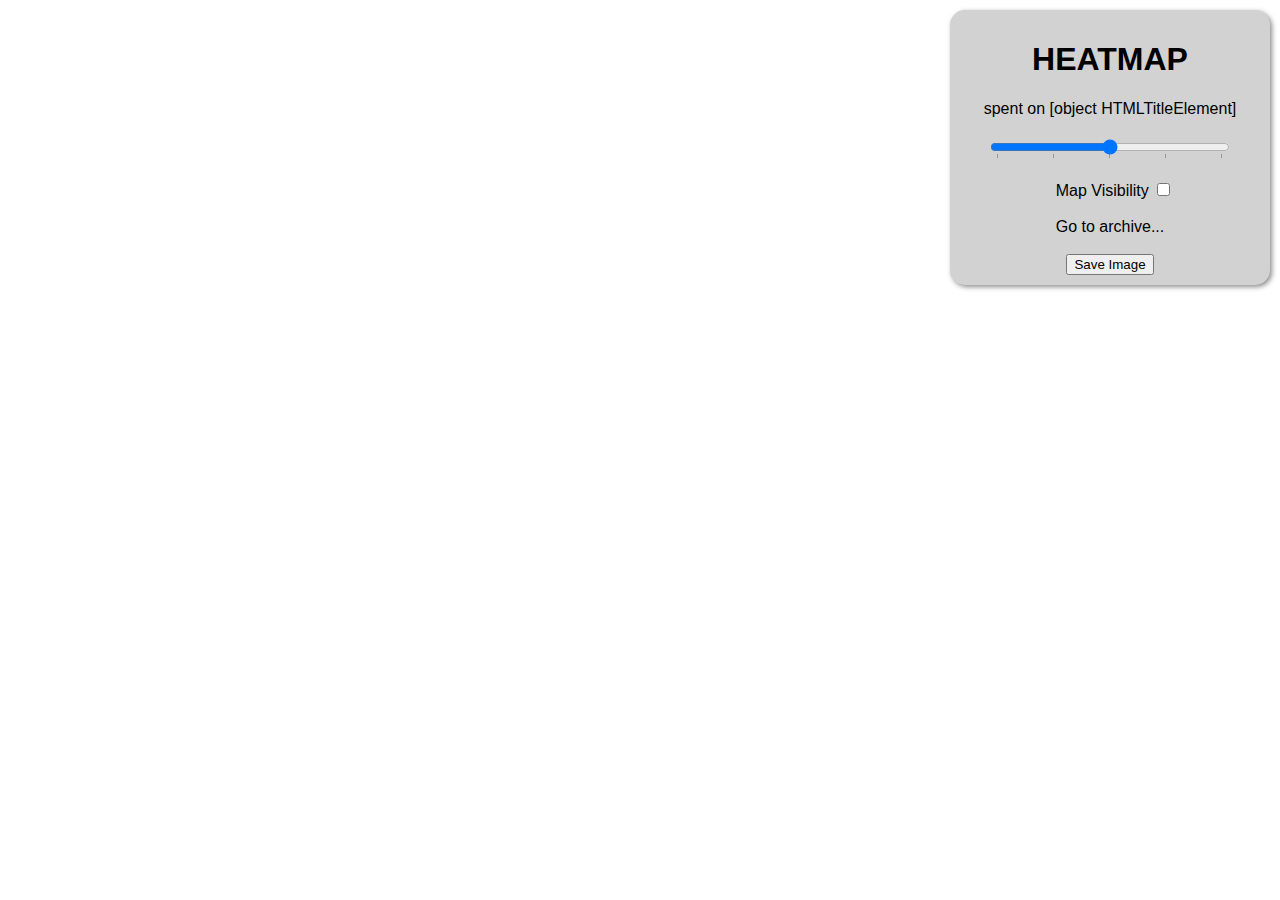
==== index-wh-1.html @ bc62d826 "file name update" ====
<!DOCTYPE html>
<html lang="en">
  <head>
    <meta charset="utf-8" />
    <meta name="viewport" content="width=device-width, initial-scale=1.0">

    <title>HeatMap Sketch</title>

    <link rel="stylesheet" type="text/css" href="style.css">

    <script src="libraries/p5.min.js"></script>
    <script src="libraries/p5.sound.min.js"></script>
  </head>

  <body>
    <div id="canvasHTML"></div>

    <div id="controls">
      <form>
        <h1>HEATMAP</h1>
        <p id="stopwatch"></p>
        <input type="range" min="0" max="100" value="50" class="slider" id="controlsRange" list="values">
        
        <datalist id="values">
          <option value="0" label="1 second"></option>
          <option value="25" label=""></option>
          <option value="50" label="1 minute"></option>
          <option value="75" label=""></option>
          <option value="100" label="2 minutes"></option>
        </datalist>
        <br><br>
        <label for="html">Map Visibility</label>
        <!-- <label class="switch">
          <input type="checkbox" id="visibility" onclick="showHide()">
          <span class="slider round"></span>
        </label> -->
        <input type="checkbox" id="visibility" name="map_vis" value="Visible" onclick="showHide()">
        <br><br>
        <a>Go to archive...</a>
        <br><br>
        <button id="save-image">Save Image</button>
      </form>
    </div>
    
    <script src="js/sketch-wh-1.js"></script>
    <script src="js/controls-wh-1.js"></script>
    
  </body>
</html>
---- style.css ----
html, body {
  margin: 0;
  padding: 0;
}

#controls{
  position: absolute;
  z-index: 100000;
  height: auto;
  width: 300px;
  background-color: rgb(210, 210, 210);

  margin: 10px;
  padding: 10px;
  border-radius: 15px;
  top: 0;
  right: 0px;
  box-shadow: 2px 2px 5px rgba(48, 48, 48, 0.55);
  
  text-align: center;
  font-family: Arial, Helvetica, sans-serif;
}

#canvasHTML {
  display: none;
}

#controlsRange{
  width: 80%;
}

/* slider pretty */
/* .switch {
  position: relative;
  display: inline-block;
  width: 60px;
  height: 34px;
}

.switch input { 
  opacity: 0;
  width: 0;
  height: 0;
}

.slider {
  position: absolute;
  cursor: pointer;
  top: 0;
  left: 0;
  right: 0;
  bottom: 0;
  background-color: #ccc;
  -webkit-transition: .4s;
  transition: .4s;
}

.slider:before {
  position: absolute;
  content: "";
  height: 26px;
  width: 26px;
  left: 4px;
  bottom: 4px;
  background-color: white;
  -webkit-transition: .4s;
  transition: .4s;
}

input:checked + .slider {
  background-color: #2196F3;
}

input:focus + .slider {
  box-shadow: 0 0 1px #2196F3;
}

input:checked + .slider:before {
  -webkit-transform: translateX(26px);
  -ms-transform: translateX(26px);
  transform: translateX(26px);
}

.slider.round {
  border-radius: 34px;
}

.slider.round:before {
  border-radius: 50%;
} */
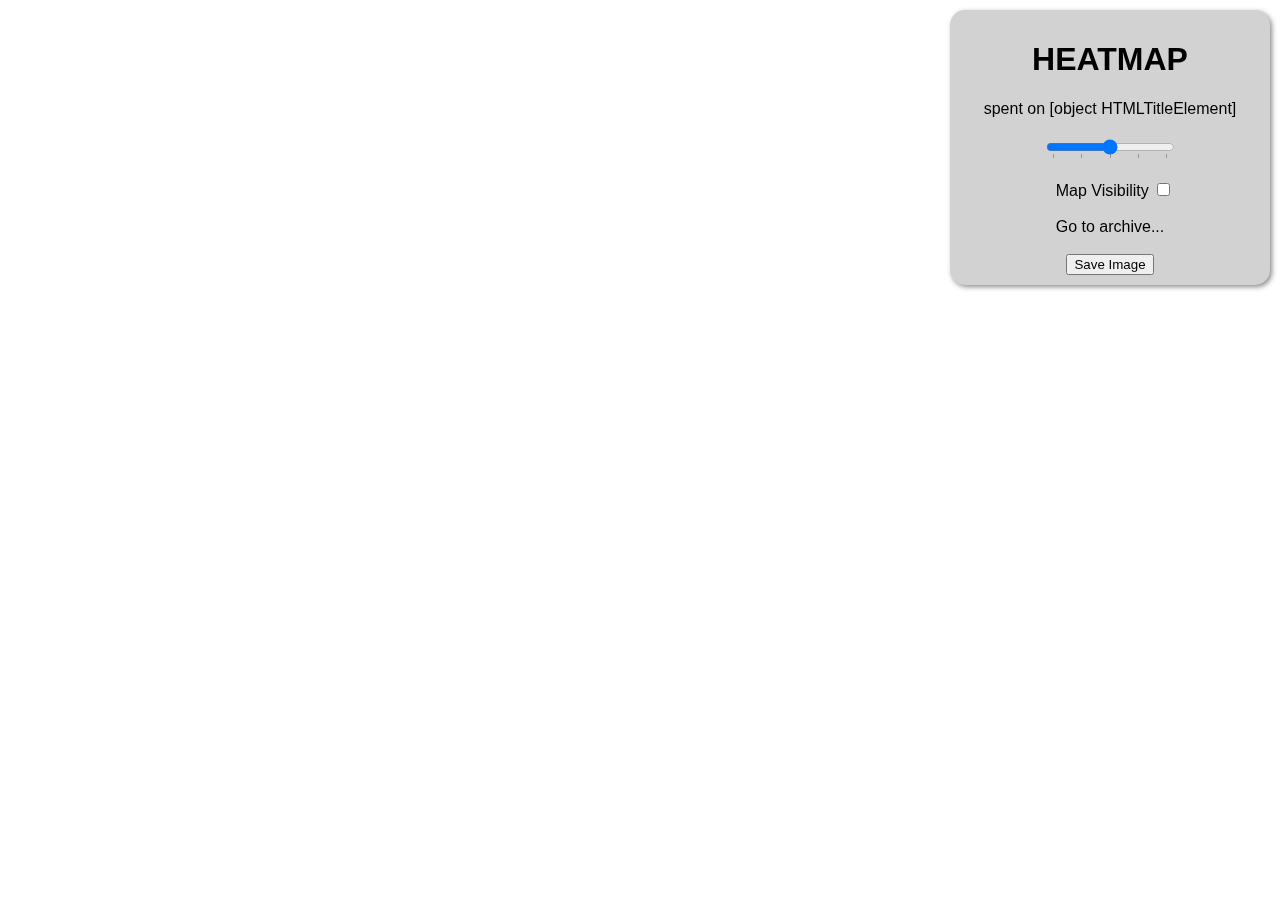
==== commit 2b981bff: "updates" ====
--- a/index-wh-1.html
+++ b/index-wh-1.html
@@ -6,7 +6,7 @@
 
     <title>HeatMap Sketch</title>
 
-    <link rel="stylesheet" type="text/css" href="style.css">
+    <link rel="stylesheet" type="text/css" href="css/style-wh-1.css">
 
     <script src="libraries/p5.min.js"></script>
     <script src="libraries/p5.sound.min.js"></script>
--- a/css/style-wh-1.css
+++ b/css/style-wh-1.css
@@ -0,0 +1,86 @@
+html, body {
+  margin: 0;
+  padding: 0;
+}
+
+#controls{
+  position: absolute;
+  z-index: 100000;
+  height: auto;
+  width: 300px;
+  background-color: rgb(210, 210, 210);
+
+  margin: 10px;
+  padding: 10px;
+  border-radius: 15px;
+  top: 0;
+  right: 0px;
+  box-shadow: 2px 2px 5px rgba(48, 48, 48, 0.55);
+  
+  text-align: center;
+  font-family: Arial, Helvetica, sans-serif;
+}
+
+#canvasHTML {
+  display: block;
+}
+
+/* slider pretty */
+/* .switch {
+  position: relative;
+  display: inline-block;
+  width: 60px;
+  height: 34px;
+}
+
+.switch input { 
+  opacity: 0;
+  width: 0;
+  height: 0;
+}
+
+.slider {
+  position: absolute;
+  cursor: pointer;
+  top: 0;
+  left: 0;
+  right: 0;
+  bottom: 0;
+  background-color: #ccc;
+  -webkit-transition: .4s;
+  transition: .4s;
+}
+
+.slider:before {
+  position: absolute;
+  content: "";
+  height: 26px;
+  width: 26px;
+  left: 4px;
+  bottom: 4px;
+  background-color: white;
+  -webkit-transition: .4s;
+  transition: .4s;
+}
+
+input:checked + .slider {
+  background-color: #2196F3;
+}
+
+input:focus + .slider {
+  box-shadow: 0 0 1px #2196F3;
+}
+
+input:checked + .slider:before {
+  -webkit-transform: translateX(26px);
+  -ms-transform: translateX(26px);
+  transform: translateX(26px);
+}
+
+.slider.round {
+  border-radius: 34px;
+}
+
+.slider.round:before {
+  border-radius: 50%;
+} */
